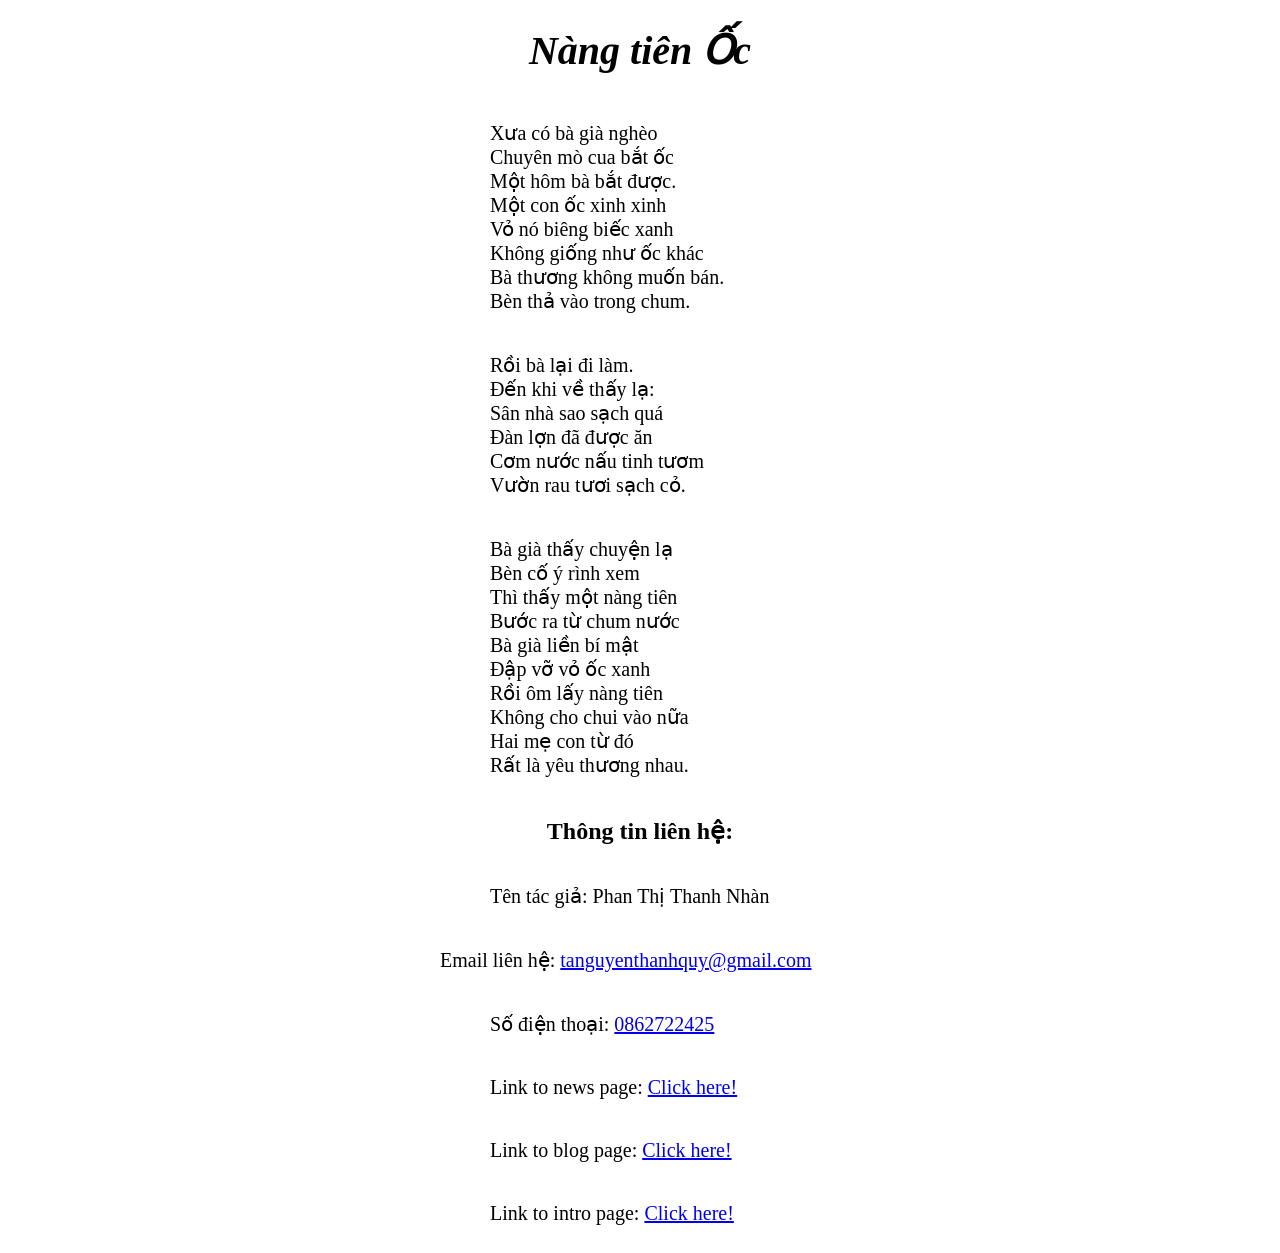
==== index.html @ dfa96b4b "Bài tập buổi 2" ====
<!doctype html>
<html lang="vi">
    <head>
        <meta charset="UTF-8" />
        <meta name="viewport" content="width=device-width, initial-scale=1.0" />
        <title>Nàng tiên Ốc</title>
        <style>
            h1 {
                text-align: center;
                font-size: 40px;
            }
            div {
                display: flex;
                flex-direction: column;
                align-items: center;
            }
            p {
                width: 300px;
                font-size: 20px;
            }
            .email {
                width: 400px;
            }
        </style>
    </head>
    <body>
        <h1><i>Nàng tiên Ốc</i></h1>

        <div>
            <p>
                Xưa có bà già nghèo<br />
                Chuyên mò cua bắt ốc<br />
                Một hôm bà bắt được.<br />
                Một con ốc xinh xinh<br />
                Vỏ nó biêng biếc xanh<br />
                Không giống như ốc khác<br />
                Bà thương không muốn bán.<br />
                Bèn thả vào trong chum.<br />
            </p>
    
            <p>
                Rồi bà lại đi làm.<br />
                Đến khi về thấy lạ:<br />
                Sân nhà sao sạch quá<br />
                Đàn lợn đã được ăn<br />
                Cơm nước nấu tinh tươm<br />
                Vườn rau tươi sạch cỏ.<br />
            </p>
    
            <p>
                Bà già thấy chuyện lạ<br />
                Bèn cố ý rình xem<br />
                Thì thấy một nàng tiên<br />
                Bước ra từ chum nước<br />
                Bà già liền bí mật<br />
                Đập vỡ vỏ ốc xanh<br />
                Rồi ôm lấy nàng tiên<br />
                Không cho chui vào nữa<br />
                Hai mẹ con từ đó<br />
                Rất là yêu thương nhau.<br />
            </p>
        </div>

        <div>
            <h2>Thông tin liên hệ:</h2>
            <p>Tên tác giả: Phan Thị Thanh Nhàn</p>
            <p class="email">Email liên hệ: <a href="mailto:tanguyenthanhquy@gmail.com">tanguyenthanhquy@gmail.com</a></p>
            <p>Số điện thoại: <a href="tel:+84862722425">0862722425</a></p>
            <p>Link to news page: <a href="./news.html" target="_blank">Click here!</a></p>
            <p>Link to blog page: <a href="./blog.html" target="_blank">Click here!</a></p>
            <p>Link to intro page: <a href="./intro.html" target="_blank">Click here!</a></p>
        </div>
    </body>
</html>
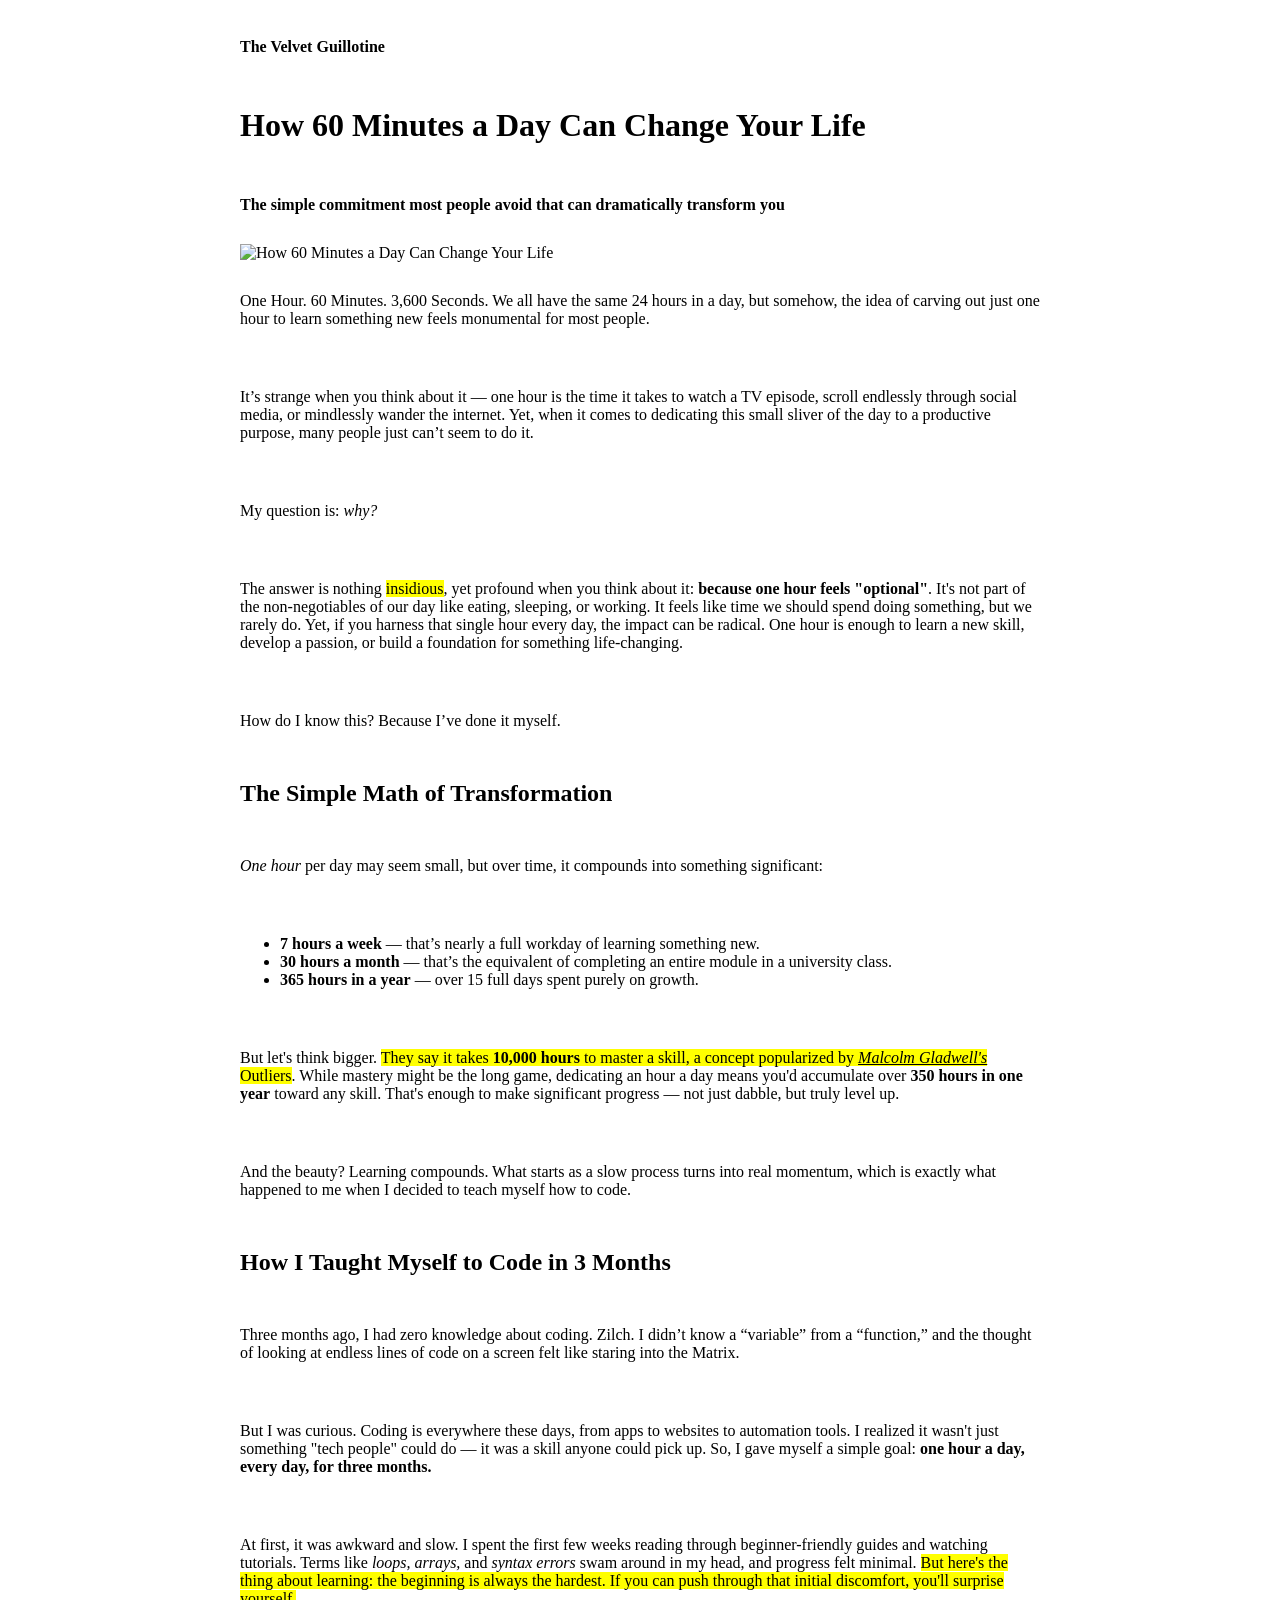
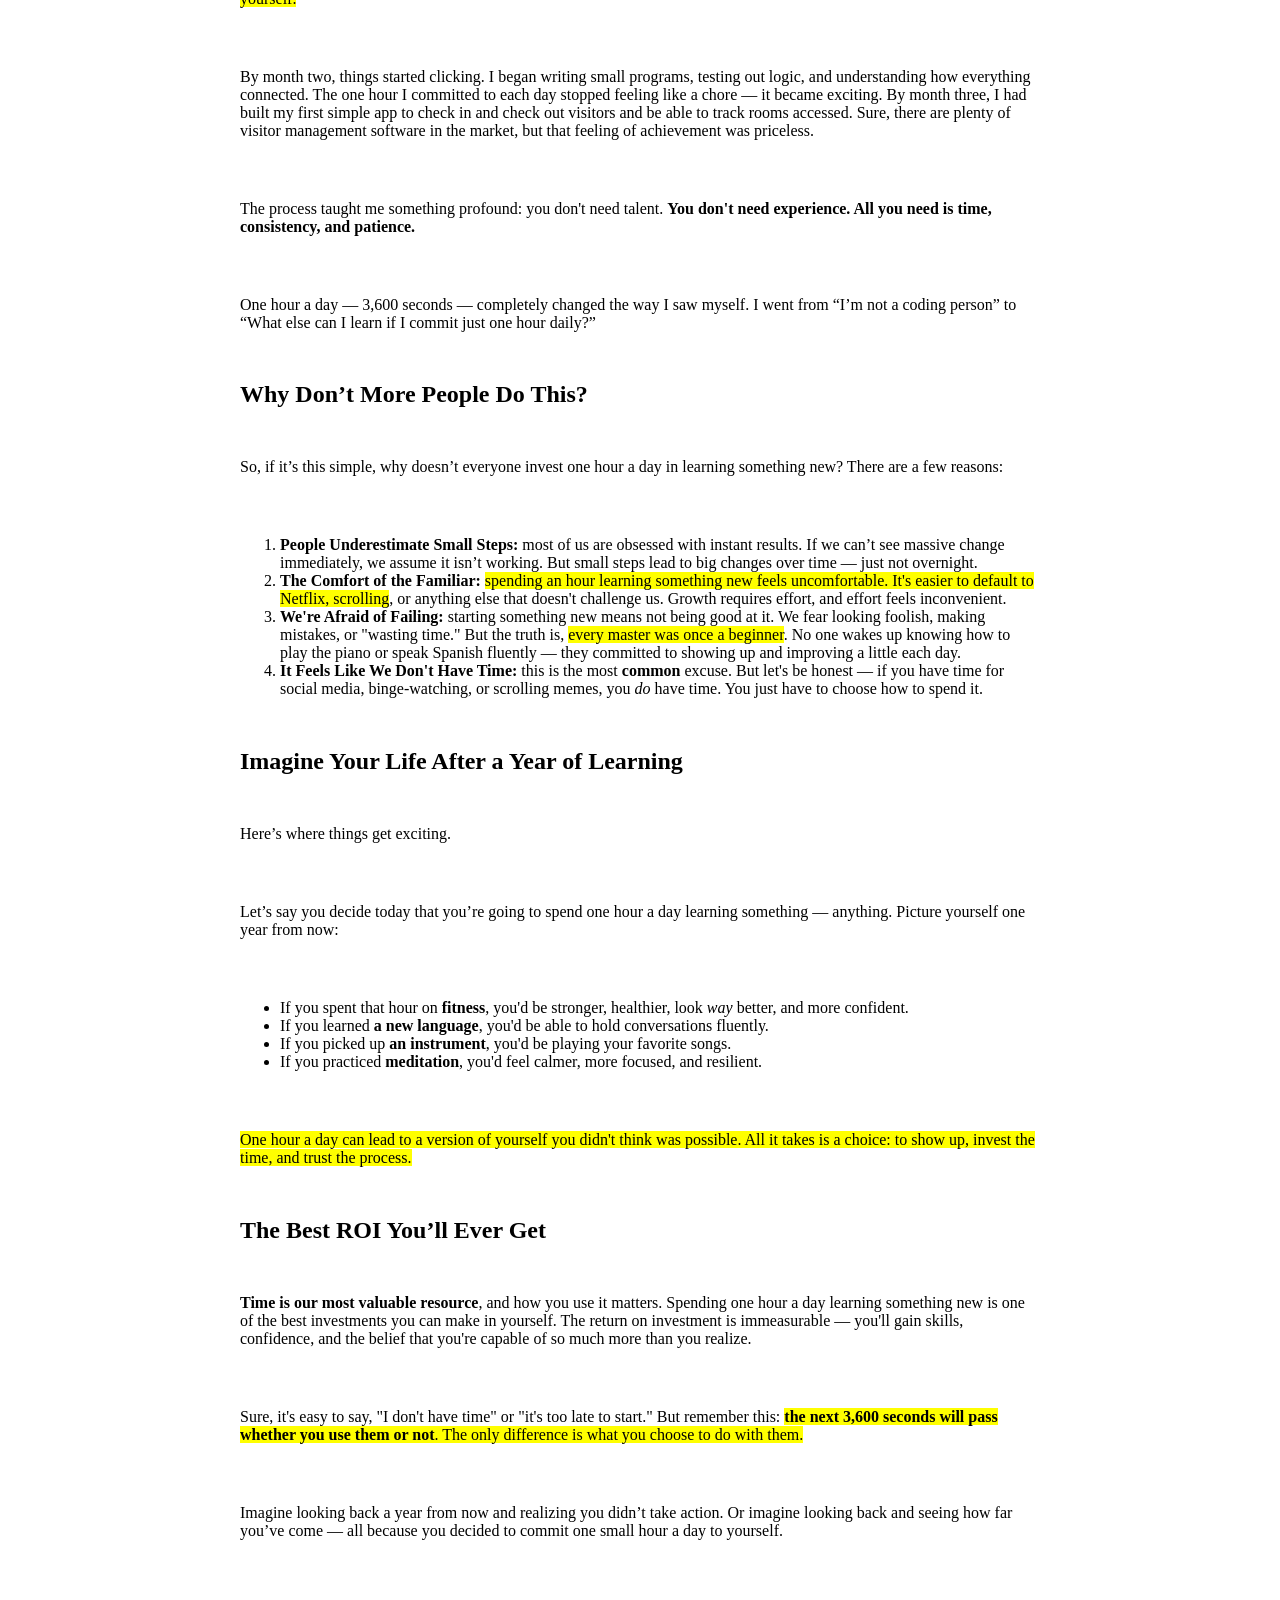
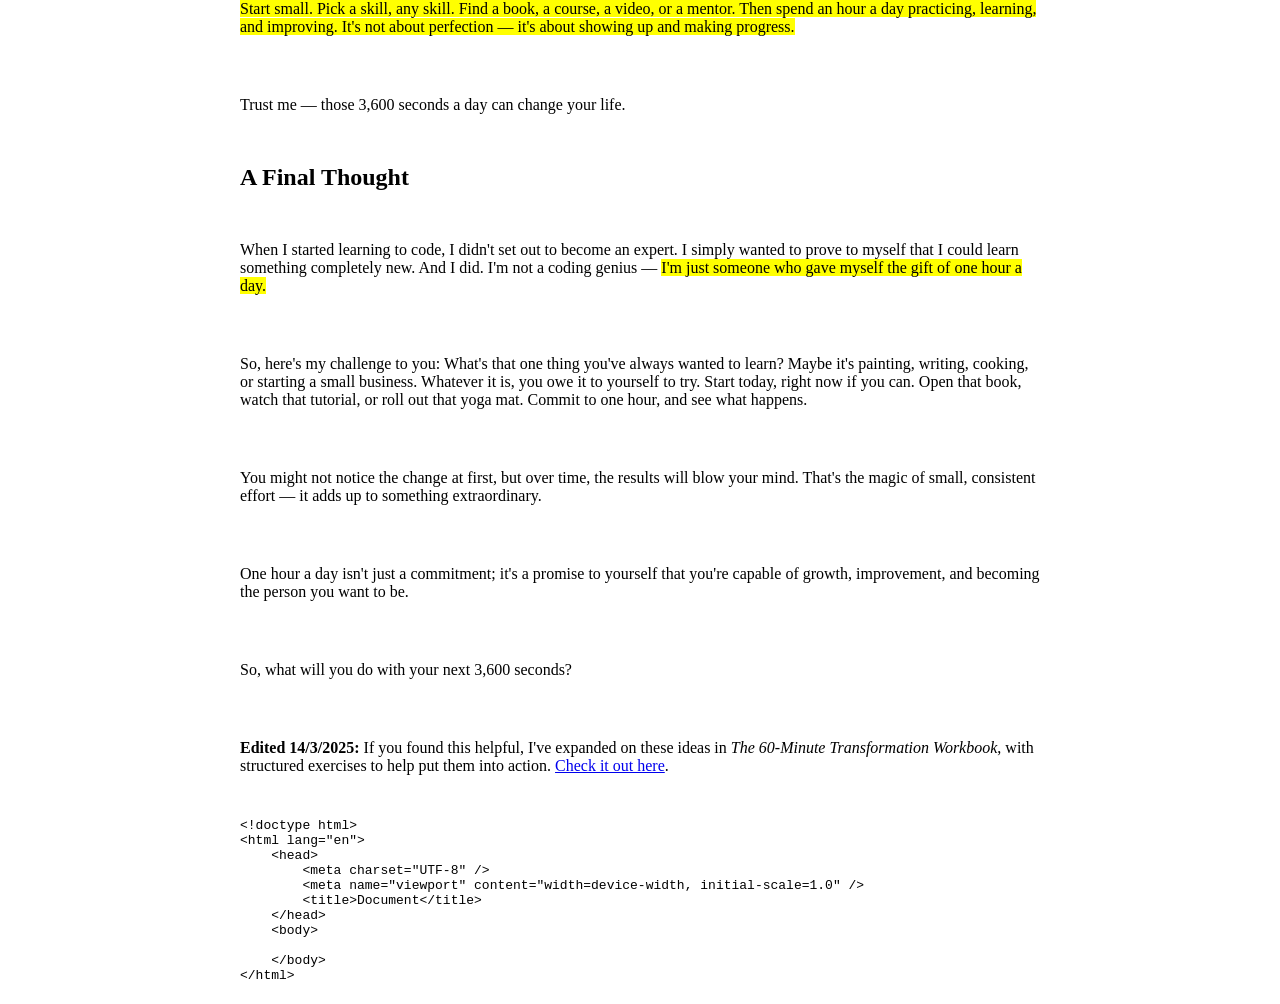
==== commit c42ca6ea: "BaiTapDay3" ====
--- a/index.html
+++ b/index.html
@@ -1,74 +1,264 @@
-<!doctype html>
-<html lang="vi">
-    <head>
-        <meta charset="UTF-8" />
-        <meta name="viewport" content="width=device-width, initial-scale=1.0" />
-        <title>Nàng tiên Ốc</title>
-        <style>
-            h1 {
-                text-align: center;
-                font-size: 40px;
-            }
-            div {
-                display: flex;
-                flex-direction: column;
-                align-items: center;
-            }
-            p {
-                width: 300px;
-                font-size: 20px;
-            }
-            .email {
-                width: 400px;
-            }
-        </style>
-    </head>
-    <body>
-        <h1><i>Nàng tiên Ốc</i></h1>
-
-        <div>
-            <p>
-                Xưa có bà già nghèo<br />
-                Chuyên mò cua bắt ốc<br />
-                Một hôm bà bắt được.<br />
-                Một con ốc xinh xinh<br />
-                Vỏ nó biêng biếc xanh<br />
-                Không giống như ốc khác<br />
-                Bà thương không muốn bán.<br />
-                Bèn thả vào trong chum.<br />
-            </p>
-    
-            <p>
-                Rồi bà lại đi làm.<br />
-                Đến khi về thấy lạ:<br />
-                Sân nhà sao sạch quá<br />
-                Đàn lợn đã được ăn<br />
-                Cơm nước nấu tinh tươm<br />
-                Vườn rau tươi sạch cỏ.<br />
-            </p>
-    
-            <p>
-                Bà già thấy chuyện lạ<br />
-                Bèn cố ý rình xem<br />
-                Thì thấy một nàng tiên<br />
-                Bước ra từ chum nước<br />
-                Bà già liền bí mật<br />
-                Đập vỡ vỏ ốc xanh<br />
-                Rồi ôm lấy nàng tiên<br />
-                Không cho chui vào nữa<br />
-                Hai mẹ con từ đó<br />
-                Rất là yêu thương nhau.<br />
-            </p>
-        </div>
-
-        <div>
-            <h2>Thông tin liên hệ:</h2>
-            <p>Tên tác giả: Phan Thị Thanh Nhàn</p>
-            <p class="email">Email liên hệ: <a href="mailto:tanguyenthanhquy@gmail.com">tanguyenthanhquy@gmail.com</a></p>
-            <p>Số điện thoại: <a href="tel:+84862722425">0862722425</a></p>
-            <p>Link to news page: <a href="./news.html" target="_blank">Click here!</a></p>
-            <p>Link to blog page: <a href="./blog.html" target="_blank">Click here!</a></p>
-            <p>Link to intro page: <a href="./intro.html" target="_blank">Click here!</a></p>
-        </div>
-    </body>
-</html>
+<!DOCTYPE html>
+<html lang="en">
+<head>
+    <meta charset="UTF-8">
+    <meta name="viewport" content="width=device-width, initial-scale=1.0">
+    <title>How 60 Minutes a Day Can Change Your Life</title>
+    <link rel="stylesheet" href="./styles.css">
+</head>
+<body>
+    <div class="content">
+        <p><b>The Velvet Guillotine</b></p>
+        <h1>How 60 Minutes a Day Can Change Your Life</h1>
+        <p>
+            <b
+                >The simple commitment most people avoid that can dramatically
+                transform you</b
+            >
+        </p>
+        <img
+            width="100%"
+            src="https://images.pexels.com/photos/3046629/pexels-photo-3046629.jpeg"
+            alt="How 60 Minutes a Day Can Change Your Life"
+        />
+        <p>
+            One Hour. 60 Minutes. 3,600 Seconds. We all have the same 24 hours
+            in a day, but somehow, the idea of carving out just one hour to
+            learn something new feels monumental for most people.
+        </p>
+        <p>
+            It’s strange when you think about it — one hour is the time it takes
+            to watch a TV episode, scroll endlessly through social media, or
+            mindlessly wander the internet. Yet, when it comes to dedicating
+            this small sliver of the day to a productive purpose, many people
+            just can’t seem to do it.
+        </p>
+        <p>My question is: <i>why?</i></p>
+        <p>
+            The answer is nothing <mark>insidious</mark>, yet profound when you think about
+            it: <b>because one hour feels "optional"</b>. It's not part of the
+            non-negotiables of our day like eating, sleeping, or working. It
+            feels like time we should spend doing something, but we rarely do.
+            Yet, if you harness that single hour every day, the impact can be
+            radical. One hour is enough to learn a new skill, develop a passion,
+            or build a foundation for something life-changing.
+        </p>
+        <p>How do I know this? Because I’ve done it myself.</p>
+        <h2>The Simple Math of Transformation</h2>
+        <p>
+            <i>One hour</i> per day may seem small, but over time, it compounds
+            into something significant:
+        </p>
+        <ul>
+            <li>
+                <b>7 hours a week</b> — that’s nearly a full workday of learning
+                something new.
+            </li>
+            <li>
+                <b>30 hours a month</b> — that’s the equivalent of completing an
+                entire module in a university class.
+            </li>
+            <li>
+                <b>365 hours in a year</b> — over 15 full days spent purely on
+                growth.
+            </li>
+        </ul>
+        <p>
+            But let's think bigger. <mark>They say it takes <b>10,000 hours</b> to
+                master a skill, a concept popularized by
+                <i><u>Malcolm Gladwell's</u></i> Outliers</mark>. While mastery might be
+            the long game, dedicating an hour a day means you'd accumulate over
+            <b>350 hours in one year</b> toward any skill. That's enough to make
+            significant progress — not just dabble, but truly level up.
+        </p>
+        <p>
+            And the beauty? Learning compounds. What starts as a slow process
+            turns into real momentum, which is exactly what happened to me when
+            I decided to teach myself how to code.
+        </p>
+
+        <h2>How I Taught Myself to Code in 3 Months</h2>
+        <p>
+            Three months ago, I had zero knowledge about coding. Zilch. I didn’t
+            know a “variable” from a “function,” and the thought of looking at
+            endless lines of code on a screen felt like staring into the Matrix.
+        </p>
+        <p>
+            But I was curious. Coding is everywhere these days, from apps to
+            websites to automation tools. I realized it wasn't just something
+            "tech people" could do — it was a skill anyone could pick up. So, I
+            gave myself a simple goal:
+            <b>one hour a day, every day, for three months.</b>
+        </p>
+        <p>
+            At first, it was awkward and slow. I spent the first few weeks
+            reading through beginner-friendly guides and watching tutorials.
+            Terms like <i>loops, arrays,</i> and <i>syntax errors</i> swam
+            around in my head, and progress felt minimal. <mark>But here's the thing
+                about learning: the beginning is always the hardest. If you can push
+                through that initial discomfort, you'll surprise yourself.</mark>
+        </p>
+        <p>
+            By month two, things started clicking. I began writing small
+            programs, testing out logic, and understanding how everything
+            connected. The one hour I committed to each day stopped feeling like
+            a chore — it became exciting. By month three, I had built my first
+            simple app to check in and check out visitors and be able to track
+            rooms accessed. Sure, there are plenty of visitor management
+            software in the market, but that feeling of achievement was
+            priceless.
+        </p>
+        <p>
+            The process taught me something profound: you don't need talent.
+            <b>
+                You don't need experience. All you need is time, consistency,
+                and patience.
+            </b>
+        </p>
+        <p>
+            One hour a day — 3,600 seconds — completely changed the way I saw
+            myself. I went from “I’m not a coding person” to “What else can I
+            learn if I commit just one hour daily?”
+        </p>
+
+        <h2>Why Don’t More People Do This?</h2>
+        <p>
+            So, if it’s this simple, why doesn’t everyone invest one hour a day
+            in learning something new? There are a few reasons:
+        </p>
+        <ol>
+            <li>
+                <b>People Underestimate Small Steps:</b> most of us are obsessed
+                with instant results. If we can’t see massive change
+                immediately, we assume it isn’t working. But small steps lead to
+                big changes over time — just not overnight.
+            </li>
+            <li>
+                <b>The Comfort of the Familiar:</b> <mark>spending an hour learning
+                    something new feels uncomfortable. It's easier to default to
+                    Netflix, scrolling</mark>, or anything else that doesn't challenge us.
+                Growth requires effort, and effort feels inconvenient.
+            </li>
+            <li>
+                <b>We're Afraid of Failing:</b> starting something new means not
+                being good at it. We fear looking foolish, making mistakes, or
+                "wasting time." But the truth is, <mark>every master was once a
+                    beginner</mark>. No one wakes up knowing how to play the piano or speak
+                Spanish fluently — they committed to showing up and improving a
+                little each day.
+            </li>
+            <li>
+                <b>It Feels Like We Don't Have Time:</b> this is the most
+                <b>common</b> excuse. But let's be honest — if you have time for
+                social media, binge-watching, or scrolling memes, you
+                <i>do</i> have time. You just have to choose how to spend it.
+            </li>
+        </ol>
+
+        <h2>Imagine Your Life After a Year of Learning</h2>
+        <p>Here’s where things get exciting.</p>
+        <p>
+            Let’s say you decide today that you’re going to spend one hour a day
+            learning something — anything. Picture yourself one year from now:
+        </p>
+        <ul>
+            <li>
+                If you spent that hour on <b>fitness</b>, you'd be stronger,
+                healthier, look <i>way</i> better, and more confident.
+            </li>
+            <li>
+                If you learned <b>a new language</b>, you'd be able to hold
+                conversations fluently.
+            </li>
+            <li>
+                If you picked up <b>an instrument</b>, you'd be playing your
+                favorite songs.
+            </li>
+            <li>
+                If you practiced <b>meditation</b>, you'd feel calmer, more
+                focused, and resilient.
+            </li>
+        </ul>
+        <p>
+            <mark>
+                One hour a day can lead to a version of yourself you didn't think
+                was possible. All it takes is a choice: to show up, invest the time,
+                and trust the process.
+            <mark>
+        </p>
+
+        <h2>The Best ROI You’ll Ever Get</h2>
+        <p>
+            <b>Time is our most valuable resource</b>, and how you use it
+            matters. Spending one hour a day learning something new is one of
+            the best investments you can make in yourself. The return on
+            investment is immeasurable — you'll gain skills, confidence, and the
+            belief that you're capable of so much more than you realize.
+        </p>
+        <p>
+            Sure, it's easy to say, "I don't have time" or "it's too late to
+            start." But remember this:
+            <mark><b>the next 3,600 seconds will pass whether you use them or not</b>.
+                The only difference is what you choose to do with them.</mark>
+        </p>
+        <p>
+            Imagine looking back a year from now and realizing you didn’t take
+            action. Or imagine looking back and seeing how far you’ve come — all
+            because you decided to commit one small hour a day to yourself.
+        </p>
+        <p>
+            <mark>
+                Start small. Pick a skill, any skill. Find a book, a course, a
+                video, or a mentor. Then spend an hour a day practicing, learning,
+                and improving. It's not about perfection — it's about showing up and
+                making progress.
+            </mark>
+        </p>
+        <p>Trust me — those 3,600 seconds a day can change your life.</p>
+
+        <h2>A Final Thought</h2>
+        <p>
+            When I started learning to code, I didn't set out to become an
+            expert. I simply wanted to prove to myself that I could learn
+            something completely new. And I did. I'm not a coding genius — 
+            <mark>I'm just someone who gave myself the gift of one hour a day.</mark>
+        </p>
+        <p>
+            So, here's my challenge to you: What's that one thing you've always
+            wanted to learn? Maybe it's painting, writing, cooking, or starting
+            a small business. Whatever it is, you owe it to yourself to try.
+            Start today, right now if you can. Open that book, watch that
+            tutorial, or roll out that yoga mat. Commit to one hour, and see
+            what happens.
+        </p>
+        <p>
+            You might not notice the change at first, but over time, the results
+            will blow your mind. That's the magic of small, consistent effort —
+            it adds up to something extraordinary.
+        </p>
+        <p>
+            One hour a day isn't just a commitment; it's a promise to yourself
+            that you're capable of growth, improvement, and becoming the person
+            you want to be.
+        </p>
+        <p>So, what will you do with your next 3,600 seconds?</p>
+        <p>
+            <b> Edited 14/3/2025:</b> If you found this helpful, I've expanded
+            on these ideas in <i>The 60-Minute Transformation Workbook</i>, with
+            structured exercises to help put them into action.
+            <a href="#!">Check it out here</a>.
+        </p>
+        <pre><code>&lt;!doctype html&gt;
+&lt;html lang&#x3D;&quot;en&quot;&gt;
+    &lt;head&gt;
+        &lt;meta charset&#x3D;&quot;UTF-8&quot; &#x2F;&gt;
+        &lt;meta name&#x3D;&quot;viewport&quot; content&#x3D;&quot;width&#x3D;device-width, initial-scale&#x3D;1.0&quot; &#x2F;&gt;
+        &lt;title&gt;Document&lt;&#x2F;title&gt;
+    &lt;&#x2F;head&gt;
+    &lt;body&gt;
+        
+    &lt;&#x2F;body&gt;
+&lt;&#x2F;html&gt;</code></pre>
+    </div>
+</body>
+</html>
--- a/styles.css
+++ b/styles.css
@@ -0,0 +1,10 @@
+.content {
+    display: flex;
+    flex-direction: column;
+    max-width: 800px;
+    margin: 0 auto;
+}
+
+p,ul,ol {
+    margin: 30px 0;
+}
